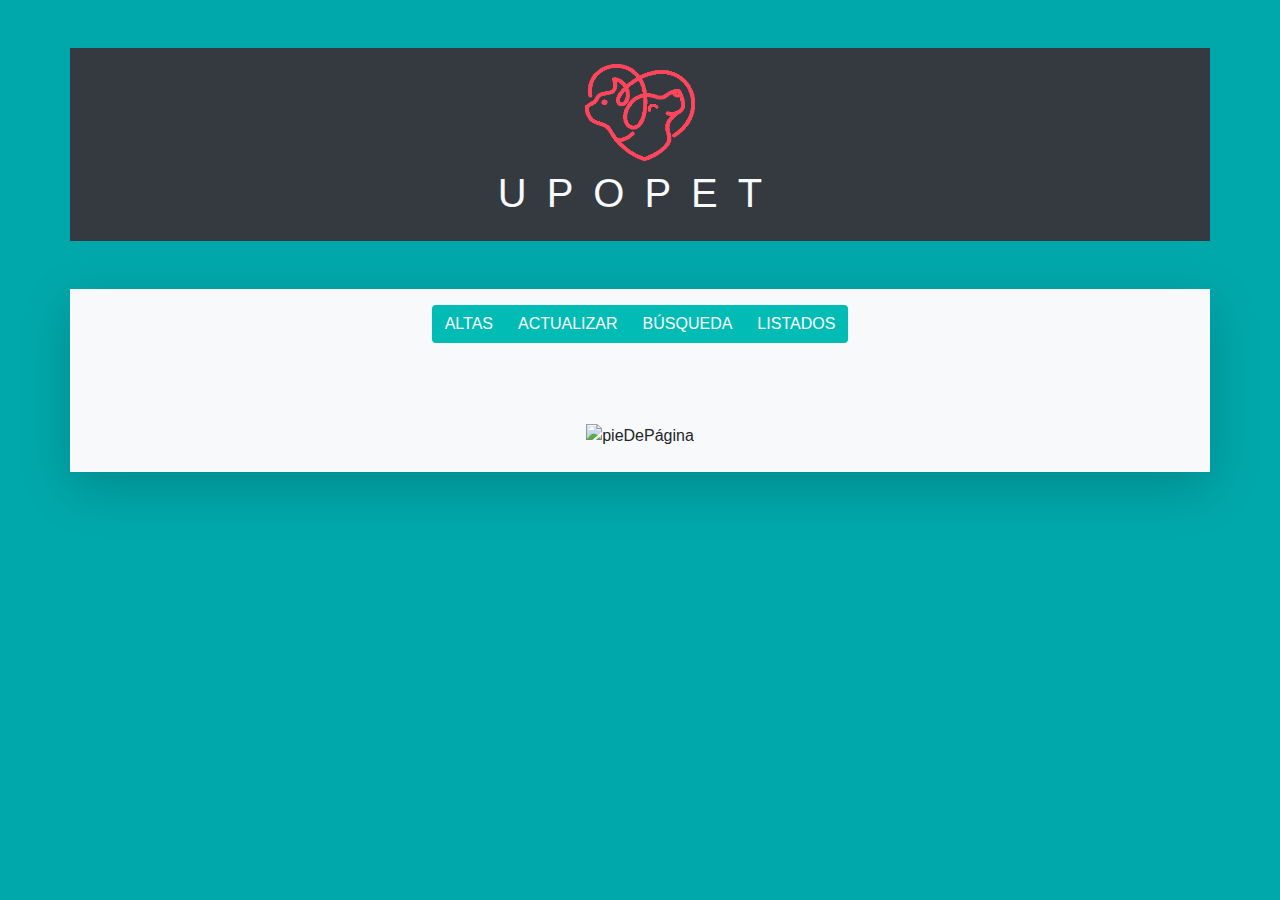
==== index.html @ 6a45d8ea "Add files via upload" ====
<!DOCTYPE html>
<html xmlns="http://www.w3.org/1999/xhtml">

<head>
    <meta content="text/html; charset=utf-8" http-equiv="Content-Type" />
    <title>UPOPET</title>
    <link rel="stylesheet" href="https://stackpath.bootstrapcdn.com/bootstrap/4.3.1/css/bootstrap.min.css" integrity="sha384-ggOyR0iXCbMQv3Xipma34MD+dH/1fQ784/j6cY/iJTQUOhcWr7x9JvoRxT2MZw1T" crossorigin="anonymous">
    <style type="text/css">
        .oculta {
            display: none !important;
        }
        /* .container {
            border-radius: 30px;
        } */
        
        h1 {
            /* color: rgb(255, 69, 92); */
            letter-spacing: 0.5em;
        }
        
        .btn {
            /* border-radius: 30px; */
            background-color: rgb(1, 188, 181);
            color: white;
        }
        
        .btn:hover {
            background-color: rgb(62, 211, 206);
            color: white;
            transition: background-color;
        }
        
        .volver {
            background-color: rgb(255, 69, 92);
        }
        
        .volver:hover {
            background-color: rgb(253, 135, 149);
        }
        
        .aceptar {
            background-color: rgb(37, 179, 44);
        }
        
        .aceptar:hover {
            background-color: rgb(142, 221, 146);
        }
        
        body {
            background-color: rgb(0, 168, 171);
        }
        
        table {
            background-color: rgb(62, 211, 206);
        }
        
        .jumbotron {
            border-radius: 0;
        }
    </style>
</head>

<body class="mx-0" onload="inicio();">
    <!--función que se ejecuta al cargar el body -->
    <div class="container jumbotron bg-dark text-light text-center py-3 mt-5">
        <img class="pb-2" src="otroLogo3.png" width="110" height="105" alt="UPOPET">
        <h1>UPOPET</h1>
    </div>
    <div class="container shadow-lg bg-light mx-auto my-5">
        <div class="row justify-content-center py-3">
            <div class="col-auto" id="menu">
                <div class="btn-group mx-auto" role="group">
                    <button class="btn" type="button" onclick="mostrarAltas()">ALTAS</button>
                    <button class="btn" type="button" onclick="mostrarActualizar()">ACTUALIZAR</button>
                    <button class="btn" type="button" onclick="mostrarBusqueda()">BÚSQUEDA</button>
                    <button class="btn" type="button" onclick="mostrarListados()">LISTADOS</button>
                </div>
            </div>
            <div class="col-auto" id="altas">
                <div class="btn-group" role="group">
                    <button class="btn" type="button" onclick="mostrarAltaCliente()">ALTA CLIENTE</button>
                    <button class="btn" type="button" onclick="mostrarAltaVeterinario()">ALTA VETERINARIO</button>
                    <button class="btn" type="button" onclick="mostrarAltaMascota()">ALTA MASCOTA</button>
                    <button class="btn" type="button" onclick="mostrarAltaCita()">ALTA CITA</button>
                </div>
            </div>
            <div class="col-auto" id="actualizar">
                <div class="btn-group" role="group">
                    <button class="btn" type="button" onclick="mostrarActualizarCliente()">ACTUALIZAR CLIENTE</button>
                    <button class="btn" type="button" onclick="mostrarActualizarVeterinario()">ACTUALIZAR VETERINARIO</button>
                    <button class="btn" type="button" onclick="mostrarActualizarMascota()">ACTUALIZAR MASCOTA</button>
                    <button class="btn" type="button" onclick="mostrarActualizarCita()">ACTUALIZAR CITA</button>
                </div>
            </div>
            <div class="col-auto" id="busqueda">
                <form name="form1" onsubmit="buscar();return false">
                    <div class="row">
                        <label class="col-4 col-form-label"><b>Búsqueda:</b></label>
                        <div class="col-9">
                            <input name="numCliente" id="campoBusqueda" placeholder="Introduzca un NºCliente/NºColegiado/NºChip/NºCita" type="text" class="form-control" required>
                        </div>
                        <button name="enter" type="button" class="btn col-3" onclick="buscar()">Buscar</button>
                        <div class="col-12 pt-2">
                            <div class="form-check-inline">
                                <label class="form-check-label">
                              <input type="radio" class="form-check-input" name="optradio" id="radioClientes" checked>Clientes
                            </label>
                            </div>
                            <div class="form-check-inline">
                                <label class="form-check-label">
                              <input type="radio" class="form-check-input" name="optradio" id="radioVeterinarios">Veterinarios
                            </label>
                            </div>
                            <div class="form-check-inline">
                                <label class="form-check-label">
                              <input type="radio" class="form-check-input" name="optradio" id="radioMascotas">Mascotas
                            </label>
                            </div>
                            <div class="form-check-inline">
                                <label class="form-check-label">
                              <input type="radio" class="form-check-input" name="optradio" id="radioCitas">Citas
                            </label>
                            </div>
                        </div>
                    </div>
                </form>
            </div>
            <div class="col-auto" id="listados">
                <div class="btn-group" role="group">
                    <button class="btn" type="button" onclick="tablaClientes()">LISTADO DE CLIENTES</button>
                    <button class="btn" type="button" onclick="tablaVeterinarios()">LISTADO DE VETERINARIOS</button>
                    <button class="btn" type="button" onclick="tablaMascotas()">LISTADO DE MASCOTAS</button>
                    <button class="btn" type="button" onclick="tablaCitas()">LISTADO DE CITAS</button>
                </div>
            </div>
            <form name="form2" id="form2" class="col-7 mt-4" onsubmit="actualizar();return false">
                <div class="row">
                    <label for="numCliente" class="col-4 col-form-label"><b>Actualizar:</b></label>
                    <div class="col-9">
                        <select class="form-control" name="comboBox" id="comboBox"></select>
                    </div>
                    <button name="enter" type="button" class="btn col-3" onclick="actualizar()">Actualizar</button>
                </div>
            </form>
        </div>
        <p id="texto" class="text-center font-weight-bold py-3"></p>
        <div class="row">
            <div class="col-12">
                <form name="form" onsubmit="enviar();return false" class="w-75 mx-auto">
                    <div class="form-group row oculta" id="DNI">
                        <label for="DNI" class="col-4 col-form-label">DNI</label>
                        <div class="col-8">
                            <input name="DNI" id="DNI1" type="text" class="form-control" required>
                        </div>
                    </div>
                    <div class="form-group row oculta" id="numCliente">
                        <label for="numCliente" class="col-4 col-form-label">Número de Cliente</label>
                        <div class="col-8">
                            <input name="numCliente" id="numCliente1" type="text" class="form-control" required>
                        </div>
                    </div>
                    <div class="form-group row oculta" id="numCita">
                        <label for="numCita" class="col-4 col-form-label">Número de Cita</label>
                        <div class="col-8">
                            <input name="numCita" id="numCita1" type="text" class="form-control" required>
                        </div>
                    </div>
                    <div class="form-group row oculta" id="numColegiado">
                        <label for="numColegiado" class="col-4 col-form-label">Número de Colegiado</label>
                        <div class="col-8">
                            <input name="numColegiado" id="numColegiado1" type="text" class="form-control" required>
                        </div>
                    </div>
                    <div class="form-group row oculta" id="numChip">
                        <label for="numChip" class="col-4 col-form-label">Número de Chip</label>
                        <div class="col-8">
                            <input name="numChip" id="numChip1" type="text" class="form-control" required>
                        </div>
                    </div>
                    <div class="form-group row oculta" id="nombre">
                        <label for="nombre" class="col-4 col-form-label">Nombre</label>
                        <div class="col-8">
                            <input name="nombre" type="text" class="form-control" required>
                        </div>
                    </div>
                    <div class="form-group row oculta" id="apellidos">
                        <label for="apellidos" class="col-4 col-form-label">Apellidos</label>
                        <div class="col-8">
                            <input name="apellidos" type="text" class="form-control" required>
                        </div>
                    </div>
                    <div class="form-group row oculta" id="telefono">
                        <label for="text" class="col-4 col-form-label">Teléfono</label>
                        <div class="col-8">
                            <input name="telefono" type="text" class="form-control" required>
                        </div>
                    </div>
                    <div class="form-group row oculta" id="especialidad">
                        <label for="especialidad" class="col-4 col-form-label">Especialidad</label>
                        <div class="col-8">
                            <input name="especialidad" type="text" class="form-control" required>
                        </div>
                    </div>
                    <div class="form-group row oculta" id="nomina">
                        <label for="nomina" class="col-4 col-form-label">Nómina</label>
                        <div class="col-8">
                            <input name="nomina" type="text" class="form-control" required>
                        </div>
                    </div>
                    <div class="form-group row oculta" id="especie">
                        <label for="especie" class="col-4 col-form-label">Especie</label>
                        <div class="col-8">
                            <input name="especie" type="text" class="form-control" required>
                        </div>
                    </div>
                    <div class="form-group row oculta" id="raza">
                        <label for="raza" class="col-4 col-form-label">Raza</label>
                        <div class="col-8">
                            <input name="raza" type="text" class="form-control" required>
                        </div>
                    </div>
                    <div class="form-group row oculta" id="descripcion">
                        <label for="descripcion" class="col-4 col-form-label">Descripción</label>
                        <div class="col-8">
                            <input name="descripcion" type="text" class="form-control" required>
                        </div>
                    </div>
                    <div class="form-group row oculta" id="sexo">
                        <label for="sexo" class="col-4 col-form-label">Sexo</label>
                        <div class="col-8">
                            <input name="sexo" type="text" class="form-control" required>
                        </div>
                    </div>
                    <div class="form-group row oculta" id="fechaCita">
                        <label for="fechaCita" class="col-4 col-form-label">Fecha Cita</label>
                        <div class="col-8">
                            <input name="fechaCita" type="date" class="form-control" required>
                        </div>
                    </div>
                    <div class="form-group row oculta" id="estado">
                        <label for="estado" class="col-4 col-form-label">Estado</label>
                        <div class="col-8">
                            <input name="estado" type="text" class="form-control" required>
                        </div>
                    </div>
                    <div class="form-group row oculta" id="pruebas">
                        <label for="pruebas" class="col-4 col-form-label">Pruebas</label>
                        <div class="col-8">
                            <input name="pruebas" type="text" class="form-control" required>
                        </div>
                    </div>

                    <table class='table text-center mx-auto table-striped table-hover shadow-lg mb-5' id="tabla"></table>
                    <div class="form-group row">
                        <div class="col d-flex">
                            <button name="enter" type="submit" id="aceptar" class="btn aceptar w-25 mt-5">Aceptar</button>
                            <button onclick="hacerActualizacion()" id="aceptar2" class="btn aceptar w-25 mt-5">Aceptar</button>
                            <button name="enter" type="button" id="volver" class="btn ml-auto volver w-25 mt-5" onclick="mostrarMenu()">Volver</button>
                        </div>
                    </div>
                </form>
                <div class="container-fluid px-0 mb-4 text-center" id="imagenMenu">
                    <img class="" height="250" src="siluetas.png" alt="pieDePágina">
                </div>

                <script src="https://code.jquery.com/jquery-3.3.1.slim.min.js" integrity="sha384-q8i/X+965DzO0rT7abK41JStQIAqVgRVzpbzo5smXKp4YfRvH+8abtTE1Pi6jizo" crossorigin="anonymous"></script>
                <script src="https://cdnjs.cloudflare.com/ajax/libs/popper.js/1.14.7/umd/popper.min.js" integrity="sha384-UO2eT0CpHqdSJQ6hJty5KVphtPhzWj9WO1clHTMGa3JDZwrnQq4sF86dIHNDz0W1" crossorigin="anonymous"></script>
                <script src="https://stackpath.bootstrapcdn.com/bootstrap/4.3.1/js/bootstrap.min.js" integrity="sha384-JjSmVgyd0p3pXB1rRibZUAYoIIy6OrQ6VrjIEaFf/nJGzIxFDsf4x0xIM+B07jRM" crossorigin="anonymous"></script>

                <script type="text/javascript" src="objetos.js"></script>
                <script type="text/javascript" src="principal.js"></script>
            </div>
            <!-- <details class="text-center text-light mt-3">
        <summary><b>UPOPET</b></summary>
        <p> - José Luis Guerra Díaz.</p>
        <p> - Álvaro Álvarez Gago.</p>
        <p> - Manuel González Narváez.</p>
    </details> -->
</body>

</html>
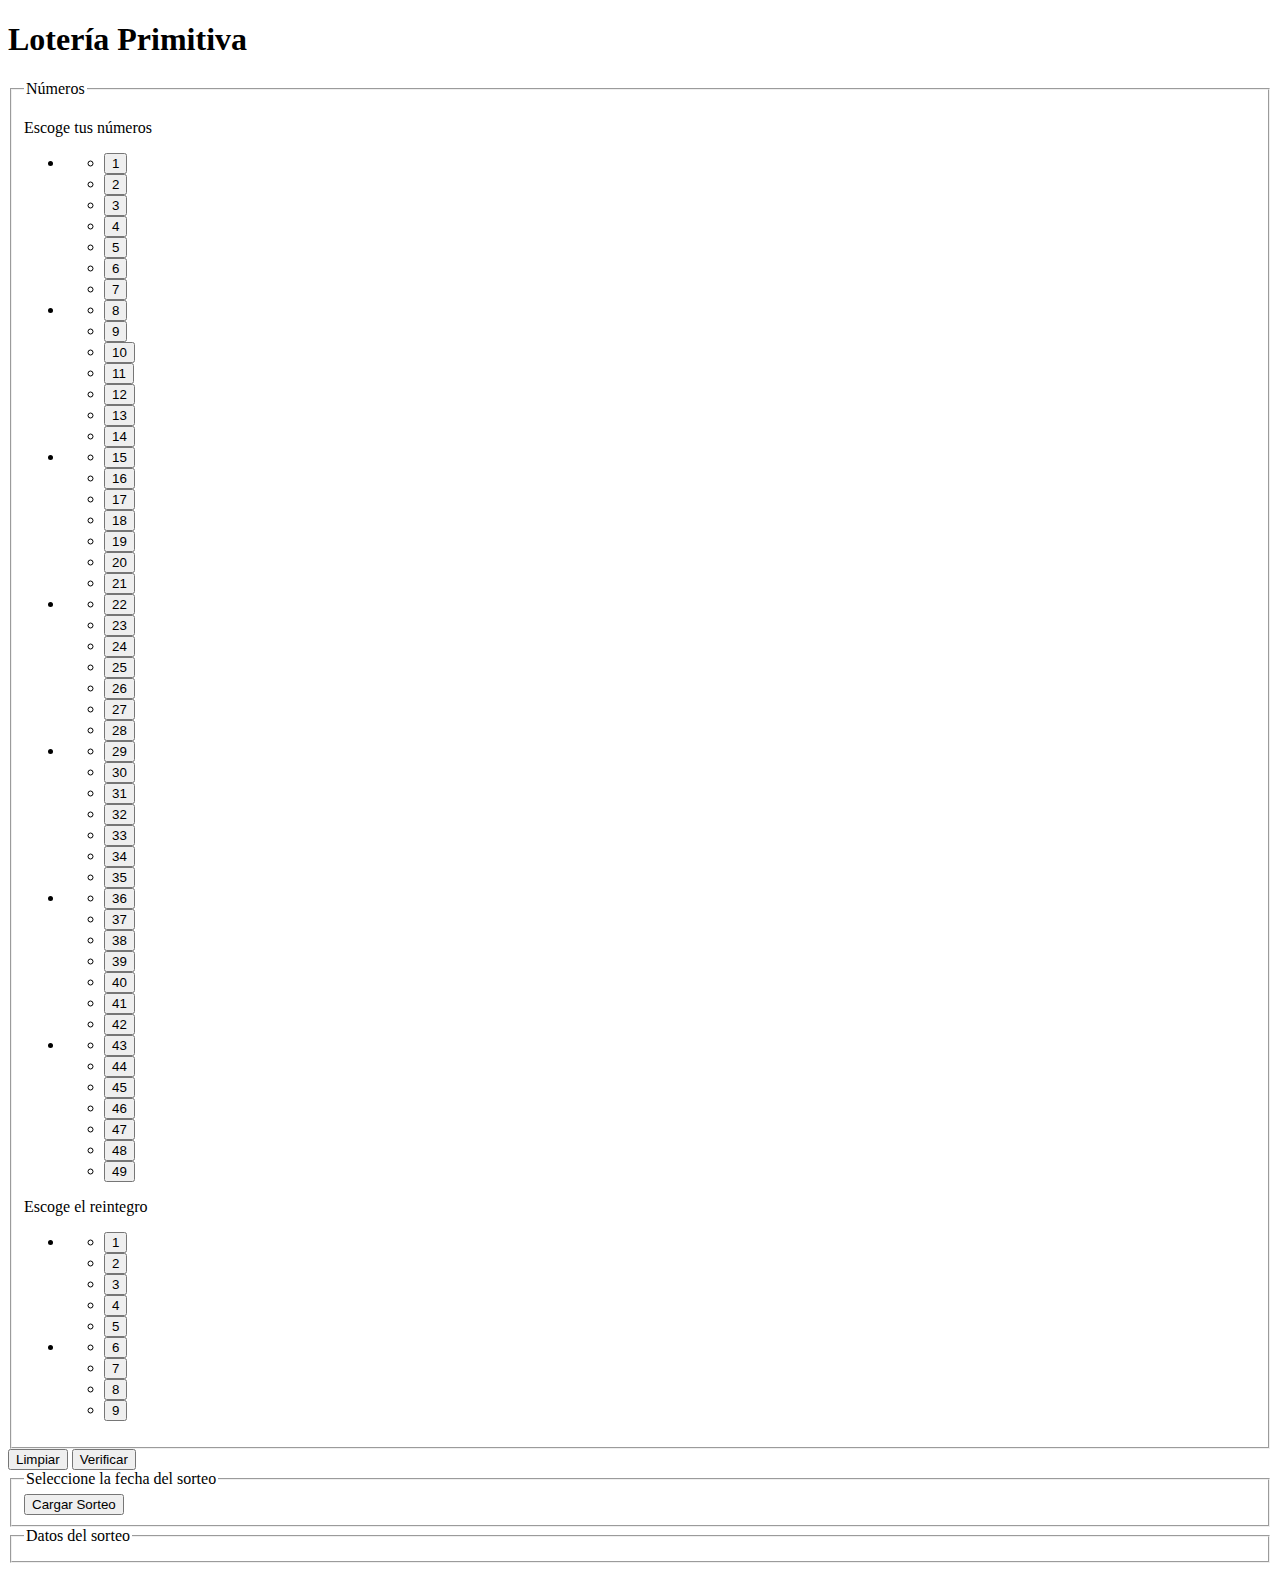
==== commit 5fa87680: "Rename Loteria.html to index.html" ====
--- a/index.html
+++ b/index.html
@@ -1,281 +1,206 @@
-<!DOCTYPE html>
-<html xmlns="http://www.w3.org/1999/xhtml">
+﻿<!DOCTYPE html>
+
+<html lang="es">
 
 <head>
     <meta content="text/html; charset=utf-8" http-equiv="Content-Type" />
-    <title>UPOPET</title>
-    <link rel="stylesheet" href="https://stackpath.bootstrapcdn.com/bootstrap/4.3.1/css/bootstrap.min.css" integrity="sha384-ggOyR0iXCbMQv3Xipma34MD+dH/1fQ784/j6cY/iJTQUOhcWr7x9JvoRxT2MZw1T" crossorigin="anonymous">
-    <style type="text/css">
-        .oculta {
-            display: none !important;
-        }
-        /* .container {
-            border-radius: 30px;
-        } */
-        
-        h1 {
-            /* color: rgb(255, 69, 92); */
-            letter-spacing: 0.5em;
-        }
-        
-        .btn {
-            /* border-radius: 30px; */
-            background-color: rgb(1, 188, 181);
-            color: white;
-        }
-        
-        .btn:hover {
-            background-color: rgb(62, 211, 206);
-            color: white;
-            transition: background-color;
-        }
-        
-        .volver {
-            background-color: rgb(255, 69, 92);
-        }
-        
-        .volver:hover {
-            background-color: rgb(253, 135, 149);
-        }
-        
-        .aceptar {
-            background-color: rgb(37, 179, 44);
-        }
-        
-        .aceptar:hover {
-            background-color: rgb(142, 221, 146);
-        }
-        
-        body {
-            background-color: rgb(0, 168, 171);
-        }
-        
-        table {
-            background-color: rgb(62, 211, 206);
-        }
-        
-        .jumbotron {
-            border-radius: 0;
-        }
-    </style>
+
+    <title>Ejercicio 2 - Primitiva</title>
+    <link rel="stylesheet" type="text/css" href="css/estilos.css">
+
 </head>
 
-<body class="mx-0" onload="inicio();">
-    <!--función que se ejecuta al cargar el body -->
-    <div class="container jumbotron bg-dark text-light text-center py-3 mt-5">
-        <img class="pb-2" src="otroLogo3.png" width="110" height="105" alt="UPOPET">
-        <h1>UPOPET</h1>
-    </div>
-    <div class="container shadow-lg bg-light mx-auto my-5">
-        <div class="row justify-content-center py-3">
-            <div class="col-auto" id="menu">
-                <div class="btn-group mx-auto" role="group">
-                    <button class="btn" type="button" onclick="mostrarAltas()">ALTAS</button>
-                    <button class="btn" type="button" onclick="mostrarActualizar()">ACTUALIZAR</button>
-                    <button class="btn" type="button" onclick="mostrarBusqueda()">BÚSQUEDA</button>
-                    <button class="btn" type="button" onclick="mostrarListados()">LISTADOS</button>
-                </div>
-            </div>
-            <div class="col-auto" id="altas">
-                <div class="btn-group" role="group">
-                    <button class="btn" type="button" onclick="mostrarAltaCliente()">ALTA CLIENTE</button>
-                    <button class="btn" type="button" onclick="mostrarAltaVeterinario()">ALTA VETERINARIO</button>
-                    <button class="btn" type="button" onclick="mostrarAltaMascota()">ALTA MASCOTA</button>
-                    <button class="btn" type="button" onclick="mostrarAltaCita()">ALTA CITA</button>
-                </div>
-            </div>
-            <div class="col-auto" id="actualizar">
-                <div class="btn-group" role="group">
-                    <button class="btn" type="button" onclick="mostrarActualizarCliente()">ACTUALIZAR CLIENTE</button>
-                    <button class="btn" type="button" onclick="mostrarActualizarVeterinario()">ACTUALIZAR VETERINARIO</button>
-                    <button class="btn" type="button" onclick="mostrarActualizarMascota()">ACTUALIZAR MASCOTA</button>
-                    <button class="btn" type="button" onclick="mostrarActualizarCita()">ACTUALIZAR CITA</button>
-                </div>
-            </div>
-            <div class="col-auto" id="busqueda">
-                <form name="form1" onsubmit="buscar();return false">
-                    <div class="row">
-                        <label class="col-4 col-form-label"><b>Búsqueda:</b></label>
-                        <div class="col-9">
-                            <input name="numCliente" id="campoBusqueda" placeholder="Introduzca un NºCliente/NºColegiado/NºChip/NºCita" type="text" class="form-control" required>
-                        </div>
-                        <button name="enter" type="button" class="btn col-3" onclick="buscar()">Buscar</button>
-                        <div class="col-12 pt-2">
-                            <div class="form-check-inline">
-                                <label class="form-check-label">
-                              <input type="radio" class="form-check-input" name="optradio" id="radioClientes" checked>Clientes
-                            </label>
-                            </div>
-                            <div class="form-check-inline">
-                                <label class="form-check-label">
-                              <input type="radio" class="form-check-input" name="optradio" id="radioVeterinarios">Veterinarios
-                            </label>
-                            </div>
-                            <div class="form-check-inline">
-                                <label class="form-check-label">
-                              <input type="radio" class="form-check-input" name="optradio" id="radioMascotas">Mascotas
-                            </label>
-                            </div>
-                            <div class="form-check-inline">
-                                <label class="form-check-label">
-                              <input type="radio" class="form-check-input" name="optradio" id="radioCitas">Citas
-                            </label>
-                            </div>
-                        </div>
-                    </div>
-                </form>
-            </div>
-            <div class="col-auto" id="listados">
-                <div class="btn-group" role="group">
-                    <button class="btn" type="button" onclick="tablaClientes()">LISTADO DE CLIENTES</button>
-                    <button class="btn" type="button" onclick="tablaVeterinarios()">LISTADO DE VETERINARIOS</button>
-                    <button class="btn" type="button" onclick="tablaMascotas()">LISTADO DE MASCOTAS</button>
-                    <button class="btn" type="button" onclick="tablaCitas()">LISTADO DE CITAS</button>
-                </div>
-            </div>
-            <form name="form2" id="form2" class="col-7 mt-4" onsubmit="actualizar();return false">
-                <div class="row">
-                    <label for="numCliente" class="col-4 col-form-label"><b>Actualizar:</b></label>
-                    <div class="col-9">
-                        <select class="form-control" name="comboBox" id="comboBox"></select>
-                    </div>
-                    <button name="enter" type="button" class="btn col-3" onclick="actualizar()">Actualizar</button>
-                </div>
-            </form>
-        </div>
-        <p id="texto" class="text-center font-weight-bold py-3"></p>
-        <div class="row">
-            <div class="col-12">
-                <form name="form" onsubmit="enviar();return false" class="w-75 mx-auto">
-                    <div class="form-group row oculta" id="DNI">
-                        <label for="DNI" class="col-4 col-form-label">DNI</label>
-                        <div class="col-8">
-                            <input name="DNI" id="DNI1" type="text" class="form-control" required>
-                        </div>
-                    </div>
-                    <div class="form-group row oculta" id="numCliente">
-                        <label for="numCliente" class="col-4 col-form-label">Número de Cliente</label>
-                        <div class="col-8">
-                            <input name="numCliente" id="numCliente1" type="text" class="form-control" required>
-                        </div>
-                    </div>
-                    <div class="form-group row oculta" id="numCita">
-                        <label for="numCita" class="col-4 col-form-label">Número de Cita</label>
-                        <div class="col-8">
-                            <input name="numCita" id="numCita1" type="text" class="form-control" required>
-                        </div>
-                    </div>
-                    <div class="form-group row oculta" id="numColegiado">
-                        <label for="numColegiado" class="col-4 col-form-label">Número de Colegiado</label>
-                        <div class="col-8">
-                            <input name="numColegiado" id="numColegiado1" type="text" class="form-control" required>
-                        </div>
-                    </div>
-                    <div class="form-group row oculta" id="numChip">
-                        <label for="numChip" class="col-4 col-form-label">Número de Chip</label>
-                        <div class="col-8">
-                            <input name="numChip" id="numChip1" type="text" class="form-control" required>
-                        </div>
-                    </div>
-                    <div class="form-group row oculta" id="nombre">
-                        <label for="nombre" class="col-4 col-form-label">Nombre</label>
-                        <div class="col-8">
-                            <input name="nombre" type="text" class="form-control" required>
-                        </div>
-                    </div>
-                    <div class="form-group row oculta" id="apellidos">
-                        <label for="apellidos" class="col-4 col-form-label">Apellidos</label>
-                        <div class="col-8">
-                            <input name="apellidos" type="text" class="form-control" required>
-                        </div>
-                    </div>
-                    <div class="form-group row oculta" id="telefono">
-                        <label for="text" class="col-4 col-form-label">Teléfono</label>
-                        <div class="col-8">
-                            <input name="telefono" type="text" class="form-control" required>
-                        </div>
-                    </div>
-                    <div class="form-group row oculta" id="especialidad">
-                        <label for="especialidad" class="col-4 col-form-label">Especialidad</label>
-                        <div class="col-8">
-                            <input name="especialidad" type="text" class="form-control" required>
-                        </div>
-                    </div>
-                    <div class="form-group row oculta" id="nomina">
-                        <label for="nomina" class="col-4 col-form-label">Nómina</label>
-                        <div class="col-8">
-                            <input name="nomina" type="text" class="form-control" required>
-                        </div>
-                    </div>
-                    <div class="form-group row oculta" id="especie">
-                        <label for="especie" class="col-4 col-form-label">Especie</label>
-                        <div class="col-8">
-                            <input name="especie" type="text" class="form-control" required>
-                        </div>
-                    </div>
-                    <div class="form-group row oculta" id="raza">
-                        <label for="raza" class="col-4 col-form-label">Raza</label>
-                        <div class="col-8">
-                            <input name="raza" type="text" class="form-control" required>
-                        </div>
-                    </div>
-                    <div class="form-group row oculta" id="descripcion">
-                        <label for="descripcion" class="col-4 col-form-label">Descripción</label>
-                        <div class="col-8">
-                            <input name="descripcion" type="text" class="form-control" required>
-                        </div>
-                    </div>
-                    <div class="form-group row oculta" id="sexo">
-                        <label for="sexo" class="col-4 col-form-label">Sexo</label>
-                        <div class="col-8">
-                            <input name="sexo" type="text" class="form-control" required>
-                        </div>
-                    </div>
-                    <div class="form-group row oculta" id="fechaCita">
-                        <label for="fechaCita" class="col-4 col-form-label">Fecha Cita</label>
-                        <div class="col-8">
-                            <input name="fechaCita" type="date" class="form-control" required>
-                        </div>
-                    </div>
-                    <div class="form-group row oculta" id="estado">
-                        <label for="estado" class="col-4 col-form-label">Estado</label>
-                        <div class="col-8">
-                            <input name="estado" type="text" class="form-control" required>
-                        </div>
-                    </div>
-                    <div class="form-group row oculta" id="pruebas">
-                        <label for="pruebas" class="col-4 col-form-label">Pruebas</label>
-                        <div class="col-8">
-                            <input name="pruebas" type="text" class="form-control" required>
-                        </div>
-                    </div>
-
-                    <table class='table text-center mx-auto table-striped table-hover shadow-lg mb-5' id="tabla"></table>
-                    <div class="form-group row">
-                        <div class="col d-flex">
-                            <button name="enter" type="submit" id="aceptar" class="btn aceptar w-25 mt-5">Aceptar</button>
-                            <button onclick="hacerActualizacion()" id="aceptar2" class="btn aceptar w-25 mt-5">Aceptar</button>
-                            <button name="enter" type="button" id="volver" class="btn ml-auto volver w-25 mt-5" onclick="mostrarMenu()">Volver</button>
-                        </div>
-                    </div>
-                </form>
-                <div class="container-fluid px-0 mb-4 text-center" id="imagenMenu">
-                    <img class="" height="250" src="siluetas.png" alt="pieDePágina">
-                </div>
-
-                <script src="https://code.jquery.com/jquery-3.3.1.slim.min.js" integrity="sha384-q8i/X+965DzO0rT7abK41JStQIAqVgRVzpbzo5smXKp4YfRvH+8abtTE1Pi6jizo" crossorigin="anonymous"></script>
-                <script src="https://cdnjs.cloudflare.com/ajax/libs/popper.js/1.14.7/umd/popper.min.js" integrity="sha384-UO2eT0CpHqdSJQ6hJty5KVphtPhzWj9WO1clHTMGa3JDZwrnQq4sF86dIHNDz0W1" crossorigin="anonymous"></script>
-                <script src="https://stackpath.bootstrapcdn.com/bootstrap/4.3.1/js/bootstrap.min.js" integrity="sha384-JjSmVgyd0p3pXB1rRibZUAYoIIy6OrQ6VrjIEaFf/nJGzIxFDsf4x0xIM+B07jRM" crossorigin="anonymous"></script>
-
-                <script type="text/javascript" src="objetos.js"></script>
-                <script type="text/javascript" src="principal.js"></script>
-            </div>
-            <!-- <details class="text-center text-light mt-3">
-        <summary><b>UPOPET</b></summary>
-        <p> - José Luis Guerra Díaz.</p>
-        <p> - Álvaro Álvarez Gago.</p>
-        <p> - Manuel González Narváez.</p>
-    </details> -->
+<body>
+    <header>
+        <h1>Lotería Primitiva</h1>
+    </header>
+    <section id="numeros">
+
+
+        <fieldset>
+            <legend>N&uacute;meros</legend>
+            <p>Escoge tus n&uacute;meros</p>
+            <ul>
+                <li>
+                    <ul>
+                        <li><input class="cuadrado" id="rellenaNum1" maxlength="2" size="2" title="rellenaNum1" type="button" value="1" /></li>
+
+                        <li><input class="cuadrado" id="rellenaNum2" maxlength="2" size="2" title="rellenaNum2" type="button" value="2" /></li>
+
+                        <li><input class="cuadrado" id="rellenaNum3" maxlength="2" size="2" title="rellenaNum3" type="button" value="3" /></li>
+
+                        <li><input class="cuadrado" id="rellenaNum4" maxlength="2" size="2" title="rellenaNum4" type="button" value="4" /></li>
+
+                        <li><input class="cuadrado" id="rellenaNum5" maxlength="2" size="2" title="rellenaNum5" type="button" value="5" /></li>
+
+                        <li><input class="cuadrado" id="rellenaNum6" maxlength="2" size="2" title="rellenaNum6" type="button" value="6" /></li>
+
+                        <li><input class="cuadrado" id="rellenaNum7" maxlength="2" size="2" title="rellenaNum7" type="button" value="7" /></li>
+                    </ul>
+                </li>
+
+                <li>
+                    <ul>
+
+
+                        <li><input class="cuadrado" id="rellenaNum8" maxlength="2" size="2" title="rellenaNum8" type="button" value="8" /></li>
+
+                        <li><input class="cuadrado" id="rellenaNum9" maxlength="2" size="2" title="rellenaNum9" type="button" value="9" /></li>
+
+                        <li><input class="cuadrado" id="rellenaNum10" maxlength="2" size="2" title="rellenaNum10" type="button" value="10" /></li>
+
+                        <li><input class="cuadrado" id="rellenaNum11" maxlength="2" size="2" title="rellenaNum11" type="button" value="11" /></li>
+
+                        <li><input class="cuadrado" id="rellenaNum12" maxlength="2" size="2" title="rellenaNum12" type="button" value="12" /></li>
+
+                        <li><input class="cuadrado" id="rellenaNum13" maxlength="2" size="2" title="rellenaNum13" type="button" value="13" /></li>
+
+                        <li><input class="cuadrado" id="rellenaNum14" maxlength="2" size="2" title="rellenaNum14" type="button" value="14" /></li>
+                    </ul>
+                </li>
+
+                <li>
+                    <ul>
+
+
+                        <li><input class="cuadrado" id="rellenaNum15" maxlength="2" size="2" title="rellenaNum15" type="button" value="15" /></li>
+
+                        <li><input class="cuadrado" id="rellenaNum16" maxlength="2" size="2" title="rellenaNum16" type="button" value="16" /></li>
+
+                        <li><input class="cuadrado" id="rellenaNum17" maxlength="2" size="2" title="rellenaNum17" type="button" value="17" /></li>
+
+                        <li><input class="cuadrado" id="rellenaNum18" maxlength="2" size="2" title="rellenaNum18" type="button" value="18" /></li>
+
+                        <li><input class="cuadrado" id="rellenaNum19" maxlength="2" size="2" title="rellenaNum19" type="button" value="19" /></li>
+
+                        <li><input class="cuadrado" id="rellenaNum20" maxlength="2" size="2" title="rellenaNum20" type="button" value="20" /></li>
+
+                        <li><input class="cuadrado" id="rellenaNum21" maxlength="2" size="2" title="rellenaNum21" type="button" value="21" /></li>
+                    </ul>
+                </li>
+
+                <li>
+                    <ul>
+
+
+                        <li><input class="cuadrado" id="rellenaNum22" maxlength="2" size="2" title="rellenaNum22" type="button" value="22" /></li>
+
+                        <li><input class="cuadrado" id="rellenaNum23" maxlength="2" size="2" title="rellenaNum23" type="button" value="23" /></li>
+
+                        <li><input class="cuadrado" id="rellenaNum24" maxlength="2" size="2" title="rellenaNum24" type="button" value="24" /></li>
+
+                        <li><input class="cuadrado" id="rellenaNum25" maxlength="2" size="2" title="rellenaNum25" type="button" value="25" /></li>
+
+                        <li><input class="cuadrado" id="rellenaNum26" maxlength="2" size="2" title="rellenaNum26" type="button" value="26" /></li>
+
+                        <li><input class="cuadrado" id="rellenaNum27" maxlength="2" size="2" title="rellenaNum27" type="button" value="27" /></li>
+
+                        <li><input class="cuadrado" id="rellenaNum28" maxlength="2" size="2" title="rellenaNum28" type="button" value="28" /></li>
+                    </ul>
+                </li>
+
+                <li>
+                    <ul>
+                        <li><input class="cuadrado" id="rellenaNum29" maxlength="2" size="2" title="rellenaNum29" type="button" value="29" /></li>
+
+                        <li><input class="cuadrado" id="rellenaNum30" maxlength="2" size="2" title="rellenaNum30" type="button" value="30" /></li>
+
+                        <li><input class="cuadrado" id="rellenaNum31" maxlength="2" size="2" title="rellenaNum31" type="button" value="31" /></li>
+
+                        <li><input class="cuadrado" id="rellenaNum32" maxlength="2" size="2" title="rellenaNum32" type="button" value="32" /></li>
+
+                        <li><input class="cuadrado" id="rellenaNum33" maxlength="2" size="2" title="rellenaNum33" type="button" value="33" /></li>
+
+                        <li><input class="cuadrado" id="rellenaNum34" maxlength="2" size="2" title="rellenaNum34" type="button" value="34" /></li>
+
+                        <li><input class="cuadrado" id="rellenaNum35" maxlength="2" size="2" title="rellenaNum35" type="button" value="35" /></li>
+                    </ul>
+                </li>
+
+                <li>
+                    <ul>
+                        <li><input class="cuadrado" id="rellenaNum36" maxlength="2" size="2" title="rellenaNum36" type="button" value="36" /></li>
+
+                        <li><input class="cuadrado" id="rellenaNum37" maxlength="2" size="2" title="rellenaNum37" type="button" value="37" /></li>
+
+                        <li><input class="cuadrado" id="rellenaNum38" maxlength="2" size="2" title="rellenaNum38" type="button" value="38" /></li>
+
+                        <li><input class="cuadrado" id="rellenaNum39" maxlength="2" size="2" title="rellenaNum39" type="button" value="39" /></li>
+
+                        <li><input class="cuadrado" id="rellenaNum40" maxlength="2" size="2" title="rellenaNum40" type="button" value="40" /></li>
+
+                        <li><input class="cuadrado" id="rellenaNum41" maxlength="2" size="2" title="rellenaNum41" type="button" value="41" /></li>
+
+                        <li><input class="cuadrado" id="rellenaNum42" maxlength="2" size="2" title="rellenaNum42" type="button" value="42" /></li>
+                    </ul>
+                </li>
+
+                <li>
+                    <ul>
+                        <li><input class="cuadrado" id="rellenaNum43" maxlength="2" size="2" title="rellenaNum43" type="button" value="43" /></li>
+
+                        <li><input class="cuadrado" id="rellenaNum44" maxlength="2" size="2" title="rellenaNum44" type="button" value="44" /></li>
+
+                        <li><input class="cuadrado" id="rellenaNum45" maxlength="2" size="2" title="rellenaNum45" type="button" value="45" /></li>
+
+                        <li><input class="cuadrado" id="rellenaNum46" maxlength="2" size="2" title="rellenaNum46" type="button" value="46" /></li>
+
+                        <li><input class="cuadrado" id="rellenaNum47" maxlength="2" size="2" title="rellenaNum47" type="button" value="47" /></li>
+
+                        <li><input class="cuadrado" id="rellenaNum48" maxlength="2" size="2" title="rellenaNum48" type="button" value="48" /></li>
+
+                        <li><input class="cuadrado" id="rellenaNum49" maxlength="2" size="2" title="rellenaNum49" type="button" value="49" /></li>
+                    </ul>
+                </li>
+
+
+            </ul>
+            <p>Escoge el reintegro</p>
+            <ul id="reintegro">
+                <li>
+                    <ul>
+                        <li><input class="cuadrado" id="reintegro1" maxlength="2" size="2" title="reintegro1" type="button" value="1" /></li>
+
+                        <li><input class="cuadrado" id="reintegro2" maxlength="2" size="2" title="reintegro2" type="button" value="2" /></li>
+
+                        <li><input class="cuadrado" id="reintegro3" maxlength="2" size="2" title="reintegro3" type="button" value="3" /></li>
+
+                        <li><input class="cuadrado" id="reintegro4" maxlength="2" size="2" title="reintegro4" type="button" value="4" /></li>
+
+                        <li><input class="cuadrado" id="reintegro5" maxlength="2" size="2" title="reintegro5" type="button" value="5" /></li>
+                    </ul>
+                </li>
+                <li>
+                    <ul>
+                        <li><input class="cuadrado" id="reintegro6" maxlength="2" size="2" title="reintegro1" type="button" value="6" /></li>
+
+                        <li><input class="cuadrado" id="reintegro7" maxlength="2" size="2" title="reintegro2" type="button" value="7" /></li>
+
+                        <li><input class="cuadrado" id="reintegro8" maxlength="2" size="2" title="reintegro3" type="button" value="8" /></li>
+
+                        <li><input class="cuadrado" id="reintegro9" maxlength="2" size="2" title="reintegro4" type="button" value="9" /></li>
+                    </ul>
+                </li>
+
+            </ul>
+
+        </fieldset>
+        <input type="button" id="btnLimpiar" value="Limpiar" />
+        <input type="button" id="btnVerificar" value="Verificar" />
+    </section>
+    <section id="sorteos">
+        <fieldset>
+            <legend>Seleccione la fecha del sorteo</legend>
+            <!-- Aqui colocar el desplegable con las fechas de los sorteos -->
+            <input type="button" id="btnCargarSorteo" value="Cargar Sorteo" />
+        </fieldset>
+
+        <fieldset>
+            <legend>Datos del sorteo</legend>
+            <!-- Aquí colocar las tablas con el sorteo seleccionado y los premios adjudicados en dicho sorteo-->
+        </fieldset>
+    </section>
+    <script type="text/javascript" src="js/codigo - solucion.js"></script>
 </body>
 
-</html>+</html>
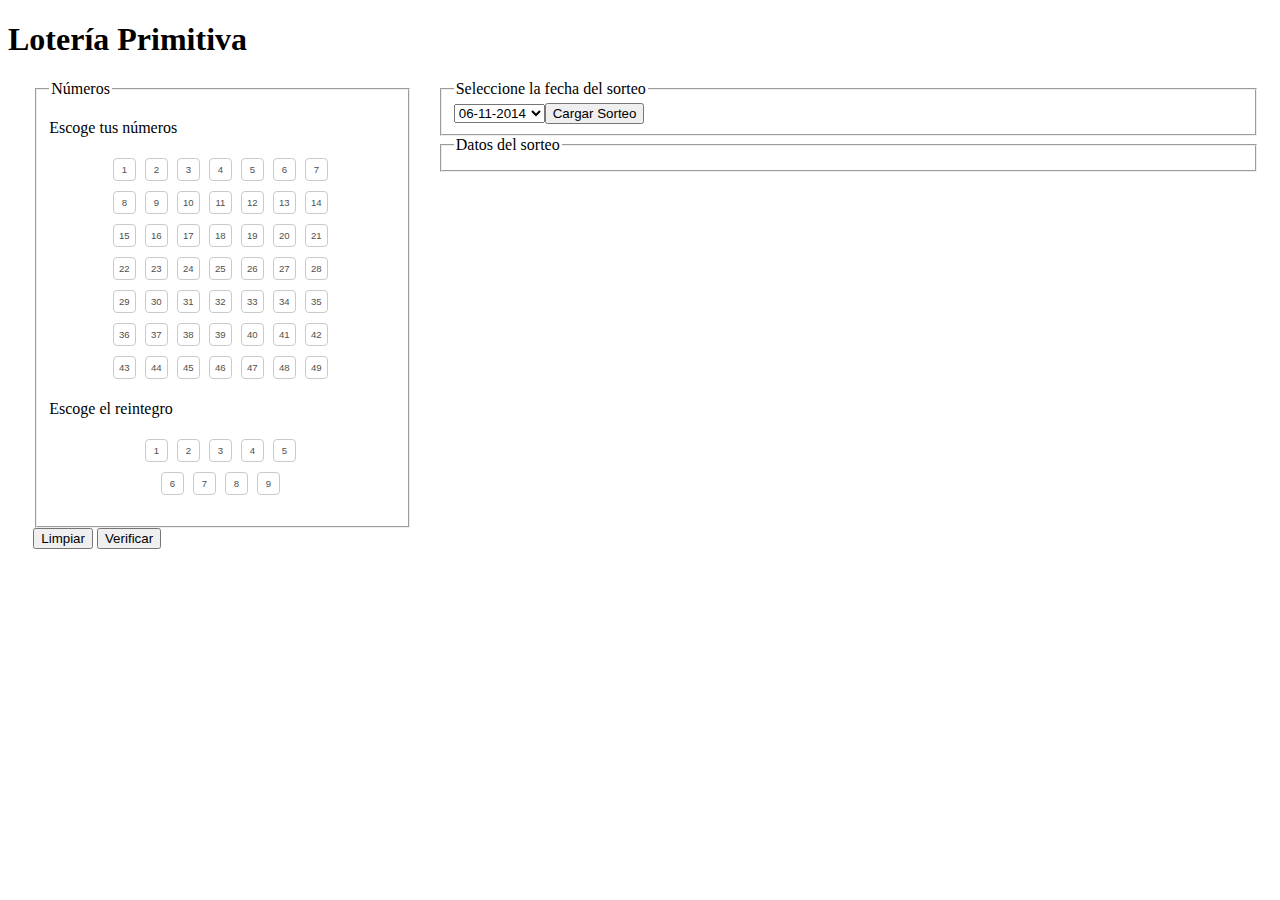
==== commit 9d0206bf: "Update index.html" ====
--- a/index.html
+++ b/index.html
@@ -6,7 +6,7 @@
     <meta content="text/html; charset=utf-8" http-equiv="Content-Type" />
 
     <title>Ejercicio 2 - Primitiva</title>
-    <link rel="stylesheet" type="text/css" href="css/estilos.css">
+    <link rel="stylesheet" type="text/css" href="estilos.css">
 
 </head>
 
@@ -200,7 +200,7 @@
             <!-- Aquí colocar las tablas con el sorteo seleccionado y los premios adjudicados en dicho sorteo-->
         </fieldset>
     </section>
-    <script type="text/javascript" src="js/codigo - solucion.js"></script>
+    <script type="text/javascript" src="codigo - solucion.js"></script>
 </body>
 
 </html>
--- a/estilos.css
+++ b/estilos.css
@@ -0,0 +1,142 @@
+﻿ 	#numeros {
+        width: 30%;
+        margin-left:2%;
+        float:left;
+    }
+    
+    #sorteos {
+		width:65%;
+		margin-left:2%;
+		float:left;
+	}
+
+    li{
+        list-style-type: none;
+        
+    }
+
+	ul > li > ul > li {
+		display:inline;
+	}
+
+    ul{
+        padding-left: 0px;  
+    }
+    
+    fieldset > ul {
+		text-align:center;
+	}
+
+    .cuadrado {
+        margin: 5px 5px 5px 0px;
+        width: 23px;
+        height: 23px;   
+        padding: 0px;
+        background: none repeat scroll 0px 0px #FFF;
+        border: 1px solid #C7CBCD;
+        font-size: 0.6em;
+        border-radius: 4px;
+        color: #505050;
+    }
+
+    .seleccion {
+        background-color: #849DF9;
+        font-weight: bolder;
+    }
+    
+   /* Clase para los números acertados */
+	.acierto {
+		color:red;
+		font-weight: bolder;
+		background-color:lightsteelblue;
+	}
+    
+   /* Clases para los premios */   
+   	.premio { /* para utilizar en la fila premiada */
+		background-color: silver;
+	}
+
+   
+    .cat1 { /* 6 aciertos */
+		background-color:yellow;
+	}
+	
+	.cat2 { /* 5 aciertos y el complementario */
+		background-color: aquamarine;
+	}
+	
+	.cat3 { /* 5 aciertos */
+		background-color: burlywood;
+	}
+	
+	.cat4 { /* 4 aciertos */
+		background-color: greenyellow;
+	}
+		
+	.cat5 { /* 3 aciertos */
+		background-color: silver;
+	}
+		
+	.reintegro { /* reintegro */
+		background-color: lightblue;
+	}
+	
+	/* Estilos para la tabla */
+	.tablaSorteo,.tablaPremios {
+	    border-collapse: collapse;
+		margin: 0px 0px 20px 0px;
+		padding:0px;
+		width:100%;
+		box-shadow: 10px 10px 5px #888888;
+		border:1px solid #000000;		
+	}
+	
+	.tablaSorteo thead{		
+		border:0px solid #000000;
+		text-align:center;
+		border-width:0px 0px 1px 1px;
+		font-family:Garamond;
+		font-weight:bold;
+		
+	}
+	.tablaSorteo td{
+		vertical-align:middle;			
+		border:1px solid #000000;
+		border-width: 0px 1px 1px 0px;
+		text-align:center;
+		padding:5px;
+		font-family:Garamond;
+		font-weight:normal;
+	}
+	
+	.tablaPremios thead{
+		border:0px solid #000000;
+		text-align:center;
+		border-width:0px 0px 1px 1px;
+		font-family:Garamond;
+		font-weight:bold;
+		
+	}
+	.tablaPremios tbody tr td:first-child{
+		vertical-align: middle;	
+		border:1px solid #000000;
+		border-width:0px 1px 1px 0px;
+		text-align: left;
+		padding:5px;
+		font-family:Garamond;
+		font-weight:normal;
+		
+	}
+	.tablaPremios tbody tr td:last-child{
+		vertical-align: middle;	
+		border:1px solid #000000;
+		border-width:0px 1px 1px 0px;
+		text-align: right;
+		padding:5px;
+		font-family:Garamond;
+		font-weight:normal;
+		
+	}
+
+
+	